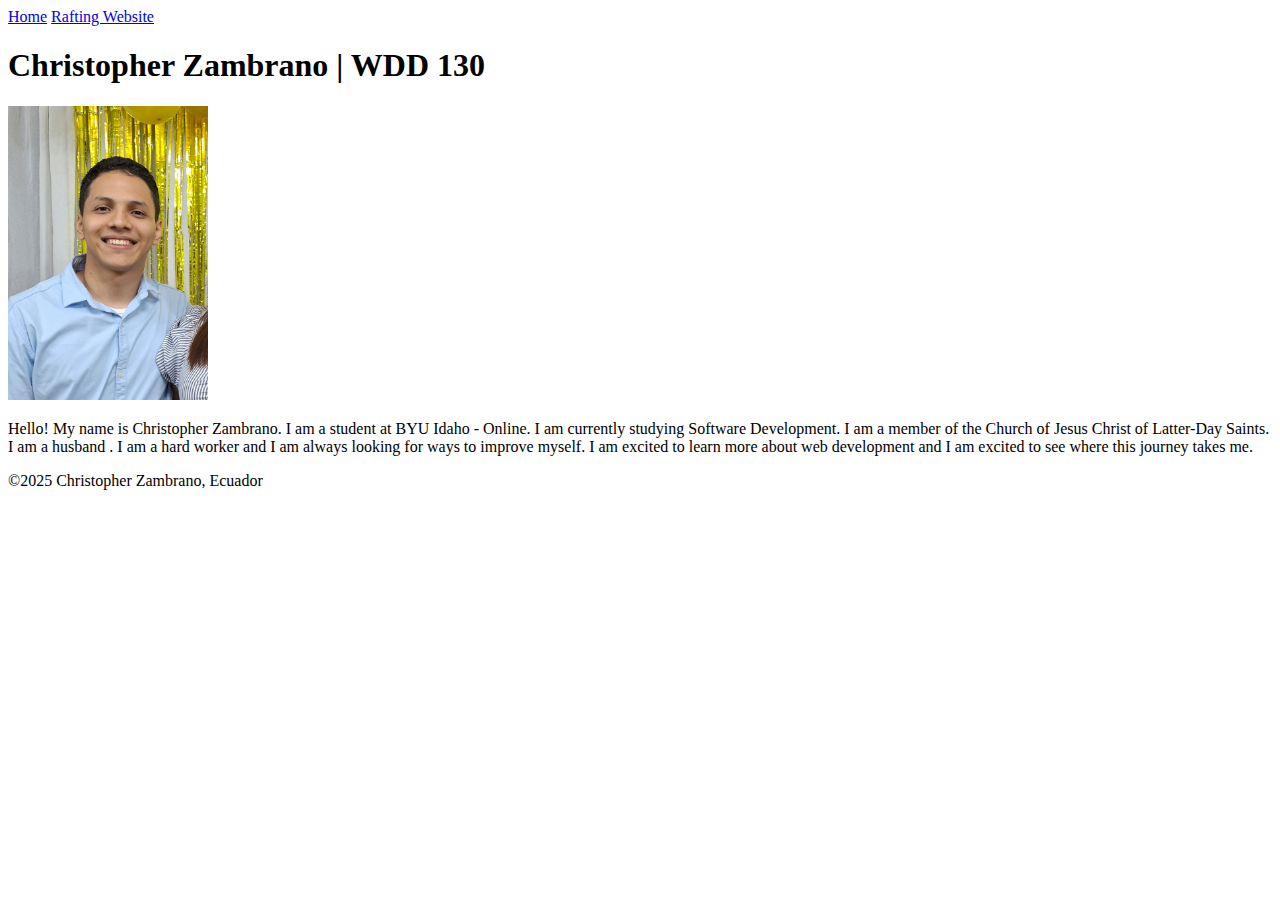
==== index.html @ b5d6dd75 "initial" ====
<!DOCTYPE html>
<html lang ="en-US">
<head>
    <meta charset="UTF-8">
    <meta name="viewport" content="width=device-width, initial-scale=1.0">
    <title>Christopher A. Zambrano. | WDD 130</title>
</head>
<body>
    <header>
        <nav>
            <a href="#">Home</a>
            <a href="wwr/">Rafting Website</a>
        </nav>
    </header>
    <main>
        <h1> Christopher Zambrano | WDD 130 </h1>
        <img src="images/profile.jpg" alt="Christopher Zambrano" width="200">   
        <p></p> Hello! My name is Christopher Zambrano. I am a student at BYU Idaho - Online. I am currently studying Software Development. I am a member of the Church of Jesus Christ of Latter-Day Saints. I am a husband . I am a hard worker and I am always looking for ways to improve myself. I am excited to learn more about web development and I am excited to see where this journey takes me. </p>
    </main>
    <footer>
        <p>©2025 Christopher Zambrano, Ecuador </p>
    </footer>
</body>






</html>
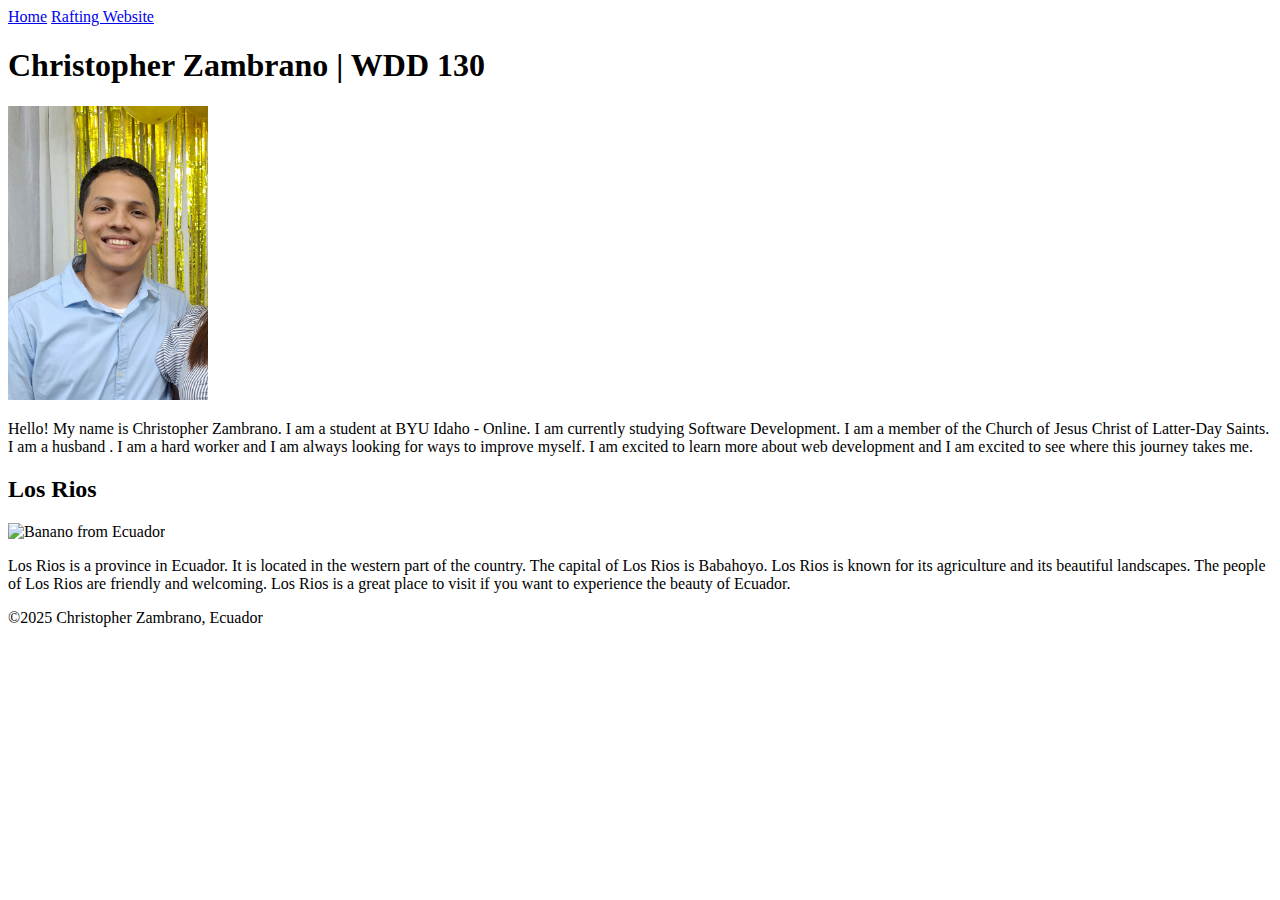
==== commit ac422e9c: "fix changes on index.html" ====
--- a/index.html
+++ b/index.html
@@ -4,6 +4,10 @@
     <meta charset="UTF-8">
     <meta name="viewport" content="width=device-width, initial-scale=1.0">
     <title>Christopher A. Zambrano. | WDD 130</title>
+    <meta name="description" content="My name is Christopher , I am from Ecuador , Software Development .">
+    <meta name="author" content="Christopher Zambrano">
+    <link rel="stylesheet" href="styles/styles.css">
+
 </head>
 <body>
     <header>
@@ -17,6 +21,11 @@
         <img src="images/profile.jpg" alt="Christopher Zambrano" width="200">   
         <p></p> Hello! My name is Christopher Zambrano. I am a student at BYU Idaho - Online. I am currently studying Software Development. I am a member of the Church of Jesus Christ of Latter-Day Saints. I am a husband . I am a hard worker and I am always looking for ways to improve myself. I am excited to learn more about web development and I am excited to see where this journey takes me. </p>
     </main>
+    <aside>
+        <h2>Los Rios</h2>
+        <img src="images/losrios.jpg" alt="Banano from Ecuador" width = 200>
+        <p>Los Rios is a province in Ecuador. It is located in the western part of the country. The capital of Los Rios is Babahoyo. Los Rios is known for its agriculture and its beautiful landscapes. The people of Los Rios are friendly and welcoming. Los Rios is a great place to visit if you want to experience the beauty of Ecuador. </p>
+    </aside>
     <footer>
         <p>©2025 Christopher Zambrano, Ecuador </p>
     </footer>
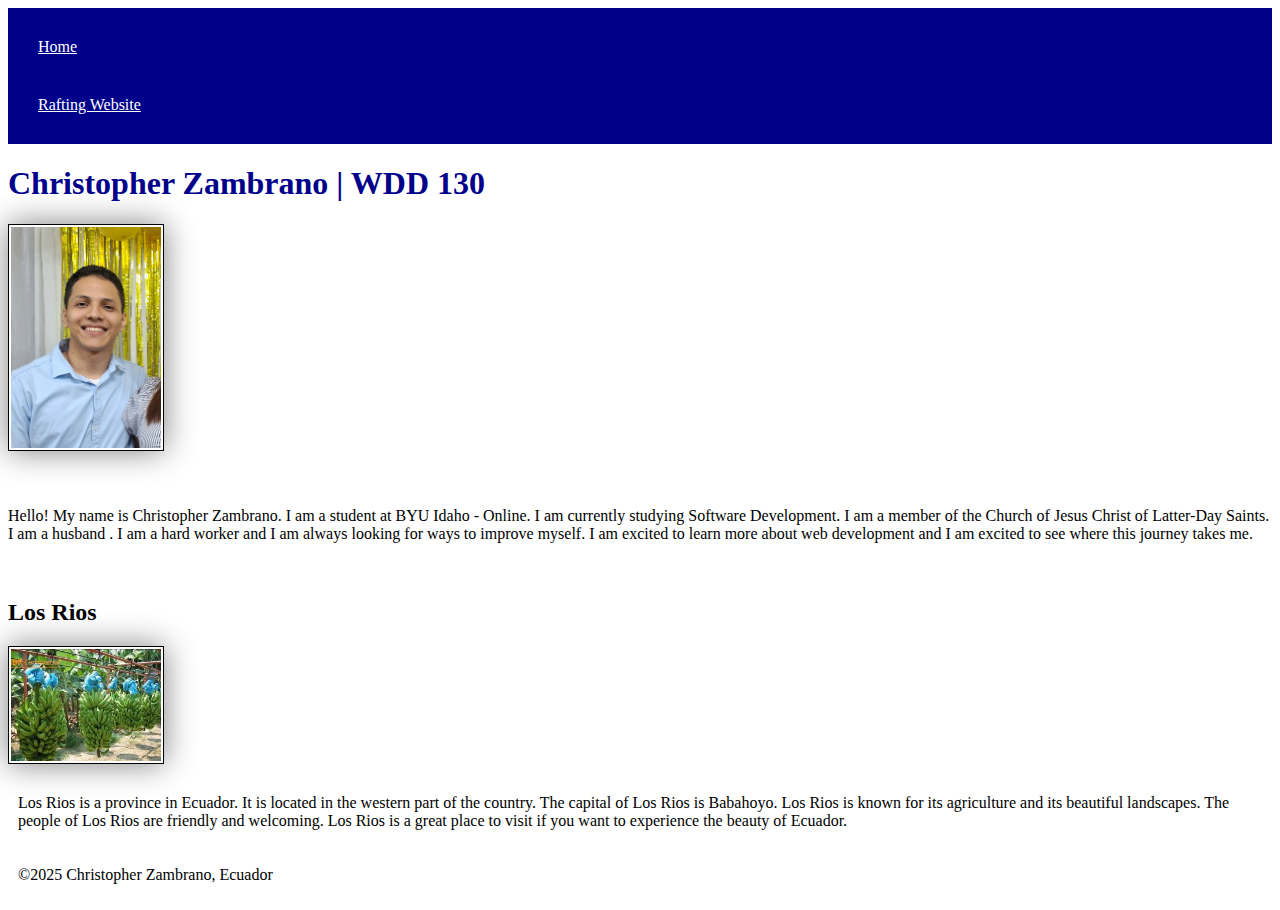
==== commit 435a45c7: "Update index.html" ====
--- a/index.html
+++ b/index.html
@@ -4,7 +4,7 @@
     <meta charset="UTF-8">
     <meta name="viewport" content="width=device-width, initial-scale=1.0">
     <title>Christopher A. Zambrano. | WDD 130</title>
-    <meta name="description" content="My name is Christopher , I am from Ecuador , Software Development .">
+    <meta name="description" content="My name is Christopher, I am from Ecuador, Software Developer.">
     <meta name="author" content="Christopher Zambrano">
     <link rel="stylesheet" href="styles/styles.css">
 
--- a/styles/styles.css
+++ b/styles/styles.css
@@ -0,0 +1,22 @@
+nav{
+    background-color: darkblue;
+    padding: 10px;
+}
+nav a{
+    color: white;
+    display:block;
+    padding: 20px;
+}
+h1{
+    color: darkblue;
+}
+img{
+    width: 150px;
+    height:auto;
+    border:1px solid black;
+    padding: 2px;
+    box-shadow:0 0 30px gray;
+}
+p {
+    padding: 10px;
+}
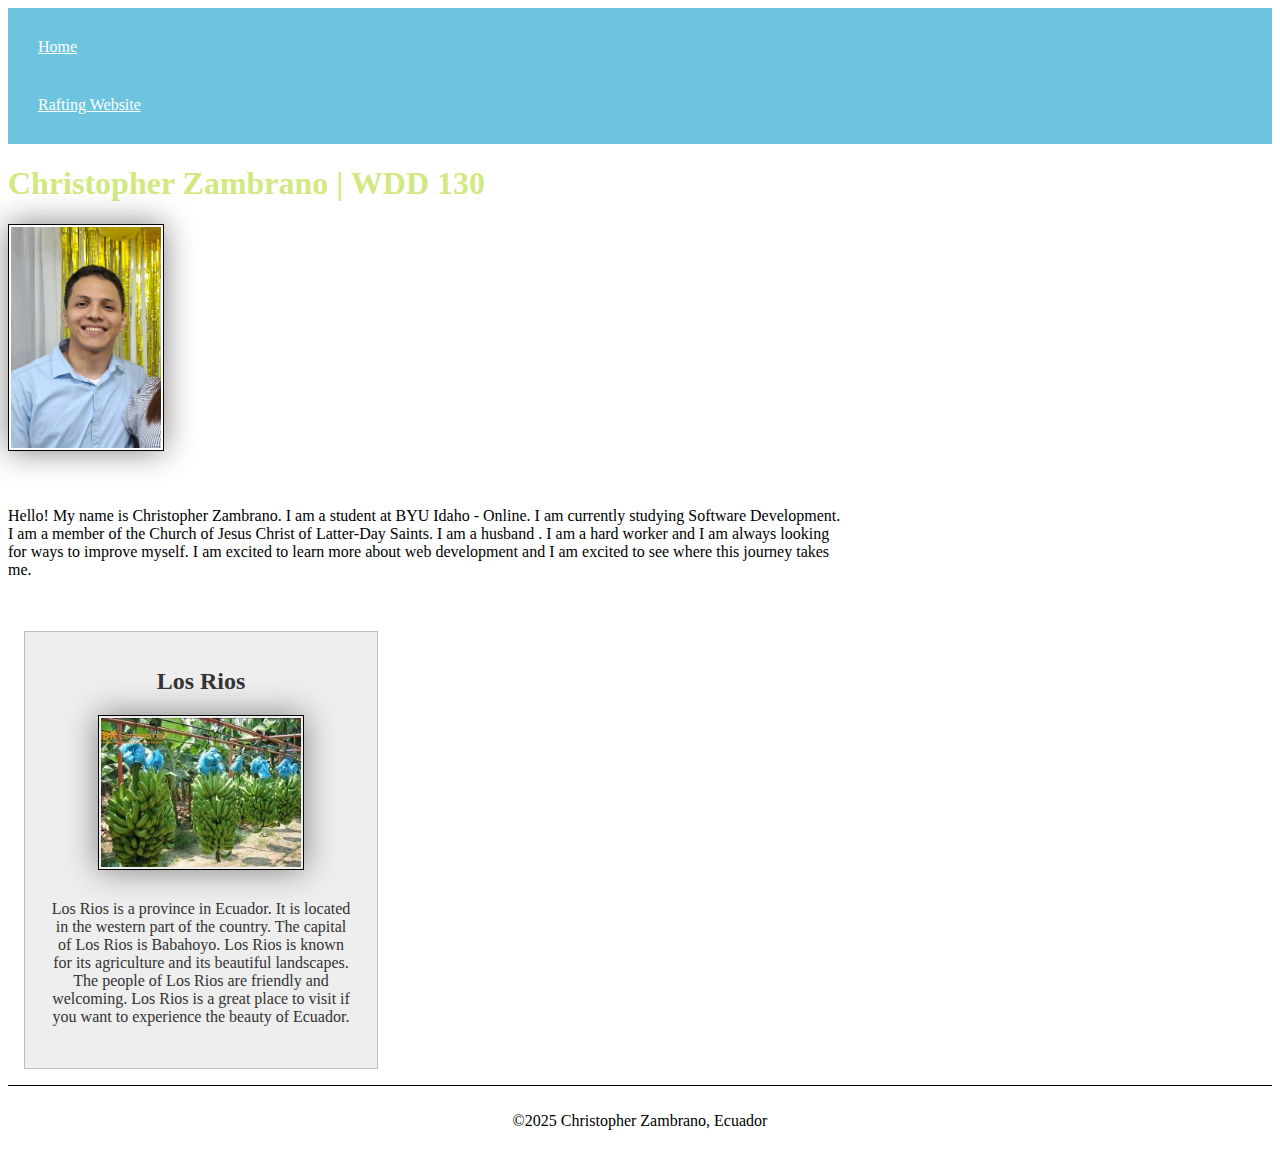
==== commit 02813f96: "Update index.html" ====
--- a/index.html
+++ b/index.html
@@ -7,7 +7,6 @@
     <meta name="description" content="My name is Christopher, I am from Ecuador, Software Developer.">
     <meta name="author" content="Christopher Zambrano">
     <link rel="stylesheet" href="styles/styles.css">
-
 </head>
 <body>
     <header>
--- a/styles/styles.css
+++ b/styles/styles.css
@@ -1,5 +1,33 @@
+main{
+    max-width: 840px;
+}
+aside{
+   width:20rem;
+   margin:1rem;
+   border: 1px solid rgb(0 0 0 /0.2); /* 1 */
+   padding: 1rem;
+   background-color: #eee;
+   color: #333;
+   text-align: center;
+}
+aside img{
+    width: 200px;
+    height: auto;
+}
+main img {
+    width: 150px;
+    height: auto;
+    
+}
+p{padding: 0;}
+
+footer{
+    margin-top:15px;
+    border-top: 1px solid #000;
+    text-align: center;
+}
 nav{
-    background-color: darkblue;
+    background-color: rgb(108, 196, 223);
     padding: 10px;
 }
 nav a{
@@ -8,7 +36,7 @@
     padding: 20px;
 }
 h1{
-    color: darkblue;
+    color: rgb(210, 233, 129);
 }
 img{
     width: 150px;
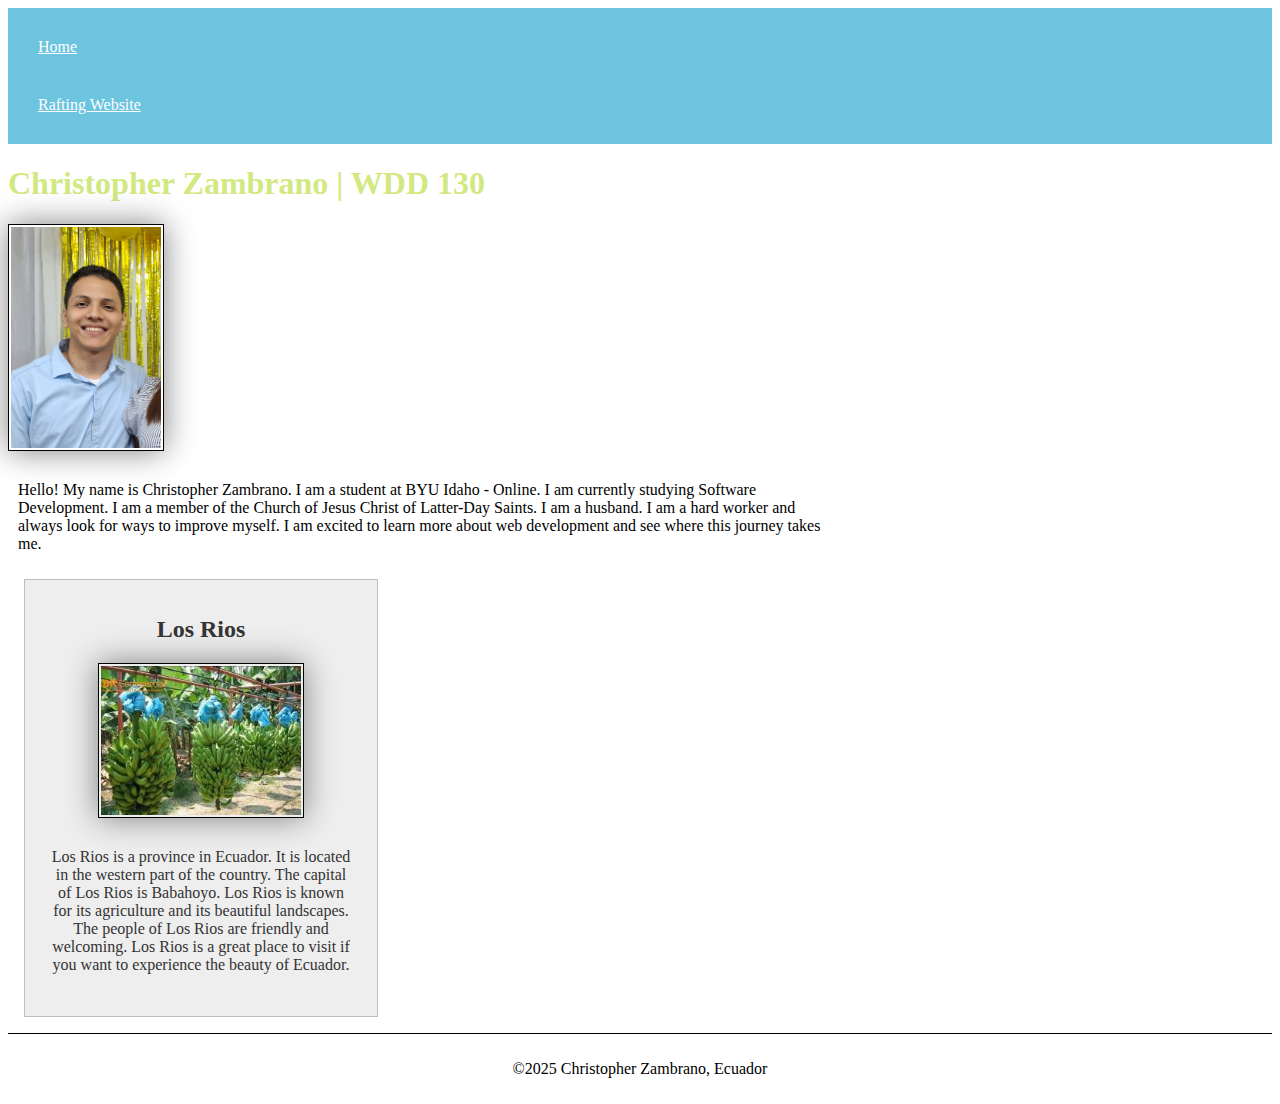
==== commit 033187c5: "Update index.html" ====
--- a/index.html
+++ b/index.html
@@ -18,7 +18,7 @@
     <main>
         <h1> Christopher Zambrano | WDD 130 </h1>
         <img src="images/profile.jpg" alt="Christopher Zambrano" width="200">   
-        <p></p> Hello! My name is Christopher Zambrano. I am a student at BYU Idaho - Online. I am currently studying Software Development. I am a member of the Church of Jesus Christ of Latter-Day Saints. I am a husband . I am a hard worker and I am always looking for ways to improve myself. I am excited to learn more about web development and I am excited to see where this journey takes me. </p>
+        <p> Hello! My name is Christopher Zambrano. I am a student at BYU Idaho - Online. I am currently studying Software Development. I am a member of the Church of Jesus Christ of Latter-Day Saints. I am a husband. I am a hard worker and always look for ways to improve myself. I am excited to learn more about web development and see where this journey takes me. </p>
     </main>
     <aside>
         <h2>Los Rios</h2>
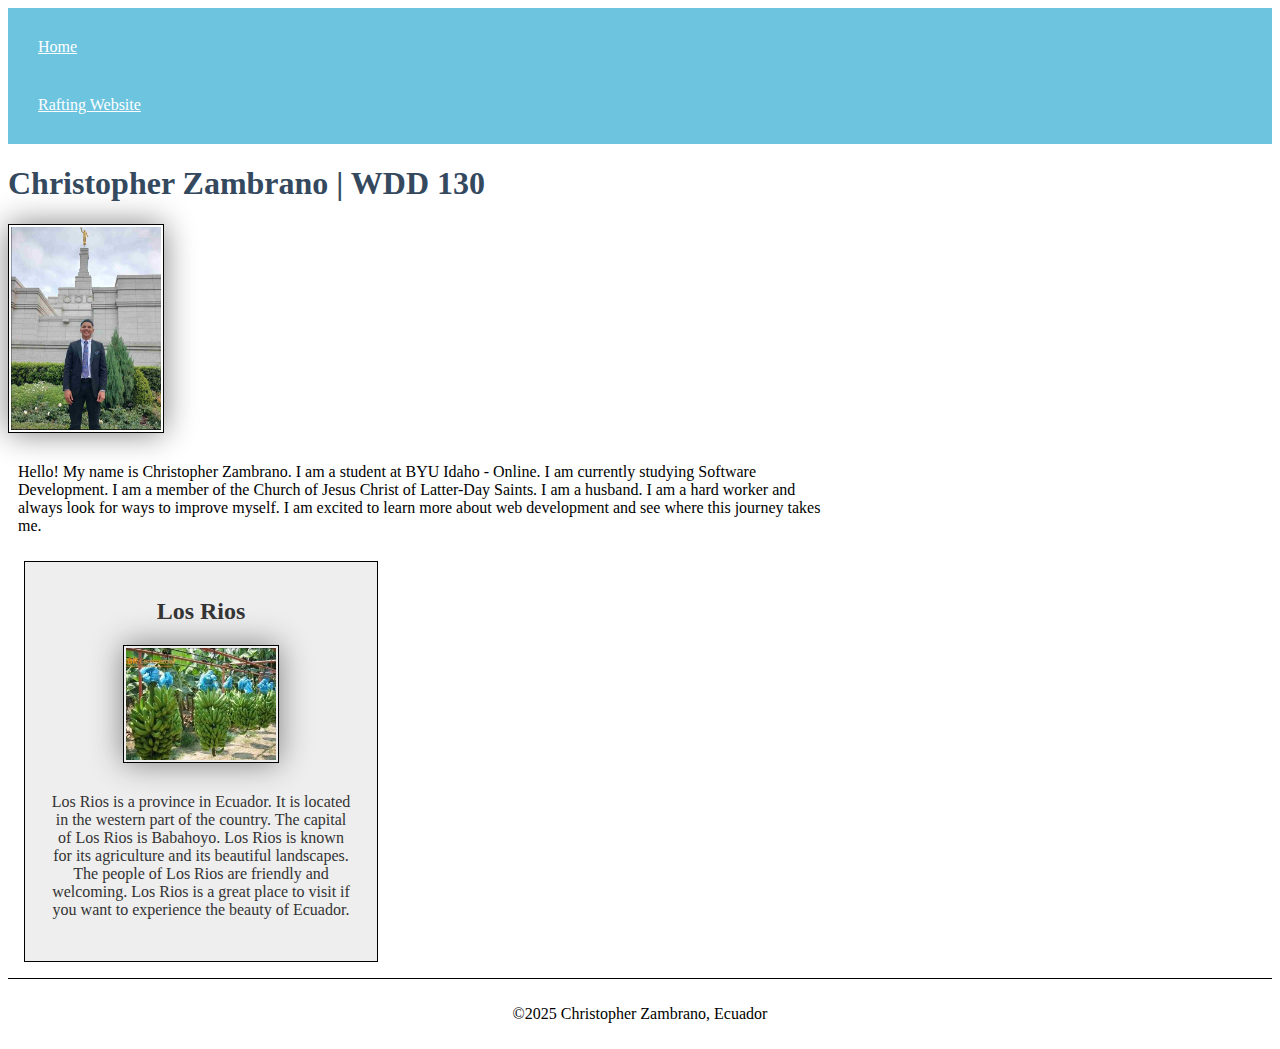
==== commit 5a6afee0: "Add new images and wireframe layout files; update index and styles" ====
--- a/index.html
+++ b/index.html
@@ -1,3 +1,4 @@
+
 <!DOCTYPE html>
 <html lang ="en-US">
 <head>
@@ -7,6 +8,7 @@
     <meta name="description" content="My name is Christopher, I am from Ecuador, Software Developer.">
     <meta name="author" content="Christopher Zambrano">
     <link rel="stylesheet" href="styles/styles.css">
+
 </head>
 <body>
     <header>
--- a/styles/styles.css
+++ b/styles/styles.css
@@ -1,22 +1,30 @@
+:root{  
+    --text-align:center;
+    --height:auto;
+    --width:150px;
+    --padding:10px; 
+    --border:1px solid black;
+}
+
 main{
     max-width: 840px;
 }
 aside{
    width:20rem;
    margin:1rem;
-   border: 1px solid rgb(0 0 0 /0.2); /* 1 */
+   border:var(--border);
    padding: 1rem;
    background-color: #eee;
    color: #333;
-   text-align: center;
+   text-align:var(--text-align);
 }
 aside img{
-    width: 200px;
-    height: auto;
+    width: var(--width);
+    height: var(--height);
 }
 main img {
-    width: 150px;
-    height: auto;
+    width: var(--width);
+    height:var(--height);
     
 }
 p{padding: 0;}
@@ -24,24 +32,24 @@
 footer{
     margin-top:15px;
     border-top: 1px solid #000;
-    text-align: center;
+    text-align:var(--text-align);
 }
 nav{
     background-color: rgb(108, 196, 223);
-    padding: 10px;
+    padding:var(--padding);
 }
 nav a{
     color: white;
-    display:block;
+    display: block;
     padding: 20px;
 }
 h1{
-    color: rgb(210, 233, 129);
+    color: rgb(52,73,94);
 }
 img{
-    width: 150px;
-    height:auto;
-    border:1px solid black;
+    width:var(--width);
+    height:var(--height);
+    border:var(--border);
     padding: 2px;
     box-shadow:0 0 30px gray;
 }
